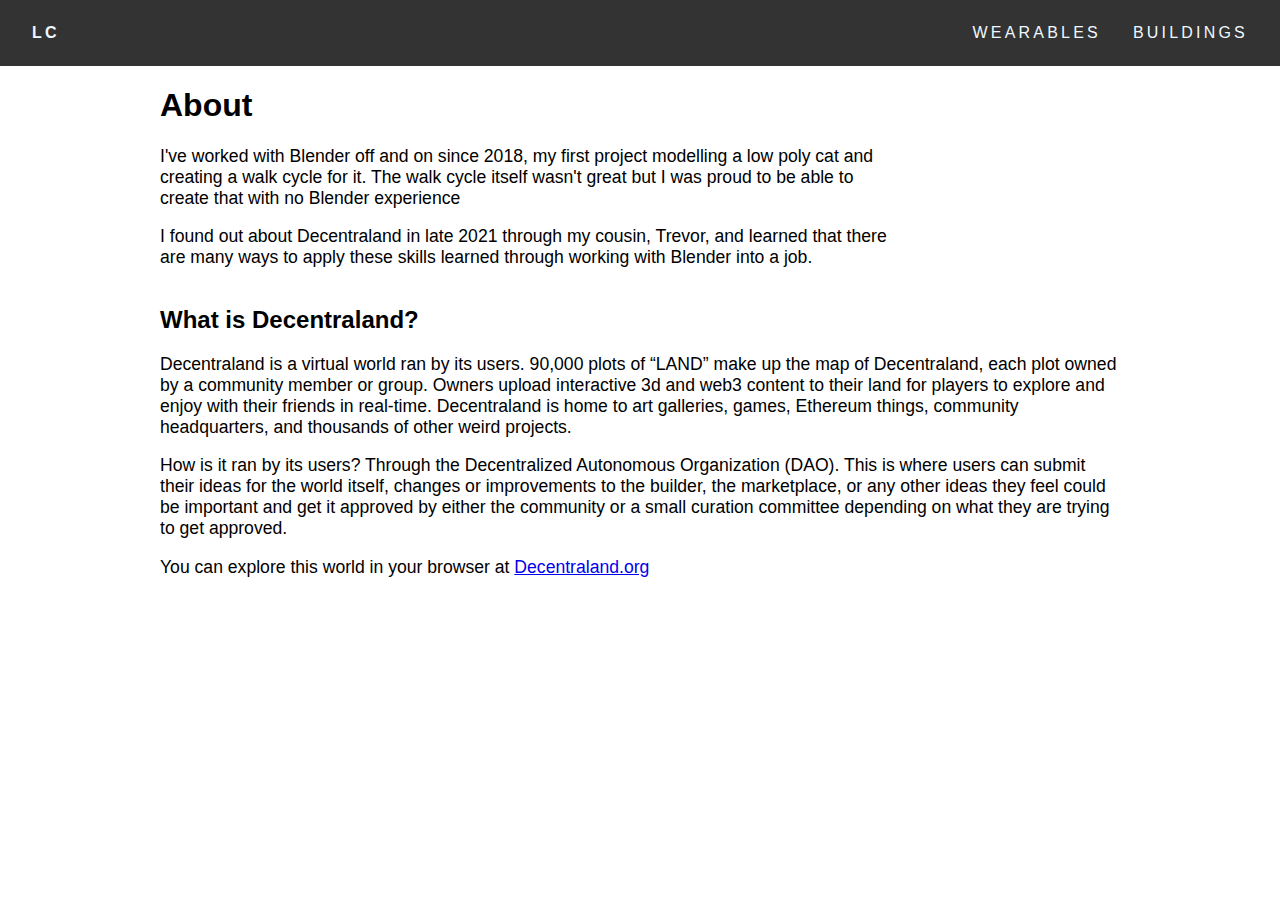
==== index.html @ 881de962 "added containers to align video right" ====
<html lang="en">
<head>
    <meta charset="UTF-8">
    <meta name="viewport" content="width=device-width, initial-scale=1.0">
    <title>LC</title>
    <link rel="stylesheet" href="main.css">
</head>
<body>

    <nav>
      <div class="logo">
          <a href="index.html">LC</a>
      </div>
      <div class="navbar">
          <a href="wearables.html">WEARABLES</a>
          <a href="buildings.html">BUILDINGS</a>
      </div>
      <script src="nav.js" type="text/javascript"></script>
    </nav>

    <section>
      <main>
        <div class="container-right">
            <div class="text-container">
                <h1>About</h1>
                <p>I've worked with Blender off and on since 2018, my first project modelling a low poly cat and creating a walk cycle for it. The walk cycle itself wasn't great but I was proud to be able to create that with no Blender experience</p>
                <p>I found out about Decentraland in late 2021 through my cousin, Trevor, and learned that there are many ways to apply these skills learned through working with Blender into a job.</p>
                </div>
                <div class="video-container">
                    <div class='embed-container'><iframe src='https://www.youtube.com/embed//EF73Aosc0IU?' frameborder='0' allowfullscreen="1"></iframe></div>
                </div>
        </div>
        <h2>What is Decentraland?</h1>
        <p>Decentraland is a virtual world ran by its users. 90,000 plots of “LAND” make up the map of Decentraland, each plot owned by a community member or group. Owners upload interactive 3d and web3 content to their land for players to explore and enjoy with their friends in real-time. Decentraland is home to art galleries, games, Ethereum things, community headquarters, and thousands of other weird projects.</p>
        <p>How is it ran by its users? Through the Decentralized Autonomous Organization (DAO). This is where users can submit their ideas for the world itself, changes or improvements to the builder, the marketplace, or any other ideas they feel could be important and get it approved by either the community or a small curation committee depending on what they are trying to get approved.</p>
        <p>You can explore this world in your browser at <a href="https://decentraland.org/">Decentraland.org</a></p>
      </main>
    </section>
</body>
</html>
---- main.css ----
body {
    margin: 0;
    font-family: 'Lato', sans-serif;
  }
  
  * {
    box-sizing: border-box;
  }
  
  nav {
    position: sticky;
    top: 0;
    display: flex;
    flex-wrap: wrap;
    justify-content: space-between;
    padding: 1.5rem 2rem;
    background-color: #333;
    transition: top 500ms ease-in-out;
  }

  nav a {
    color: #F0F8FF;
    text-decoration: none;
    font-size: 1rem;
    text-transform: uppercase;
    letter-spacing: 0.2em;
  }
  
  nav.scroll-up,
  nav:focus-within {
    top: 0;
  }
  
  nav.scroll-down {
    top: -100%;
  }

  .logo {
    font-weight: bold;
    text-transform: uppercase;
    letter-spacing: 0.2em;
  }

  .navbar {
    display: flex;
    margin: 0 -1em;
  }

  .navbar a {
    display: inline-block;
    margin: 0 1em;
  }

  section {
    width: 75%;
    margin: 0 auto;
  }

  section h1 {
      font-size: 2rem;
  }

  section h2 {
      font-size: 1.5rem;
  }

  section p {
      font-size: 1.1rem;
  }

  .container-right {
      display: flex;;
      flex-direction: row;
  }

  .video-container {
      height: 50%;
      width: 50%;
      padding-top: 20px;
      padding-left: 50px;
  }

  .embed-container { 
      width: 100%;
      padding-top: 56.25%;
      height: 0;
      position: relative;
    } 
    
    .embed-container iframe, .embed-container object, .embed-container embed {
      width: 100%;
      height: 100%;
      position: absolute;
      top: 0;
      left: 0;
    }

  
  .contents {
      width: 250px;
      border: 1px black;
      border-style: solid;
      padding: 10px;
      margin: 30px;
  }

  .contents a {
      color: #00A2E8;
      text-decoration: none;
  }

  .contents a:hover {
      color: #0082B9;
  }

  .gallery img{
    max-width: 30%;
    height: auto;
    margin: 0;
  }

  .gallery2 img{
    max-width: 20%;
    height: auto;
    margin: 0;
}
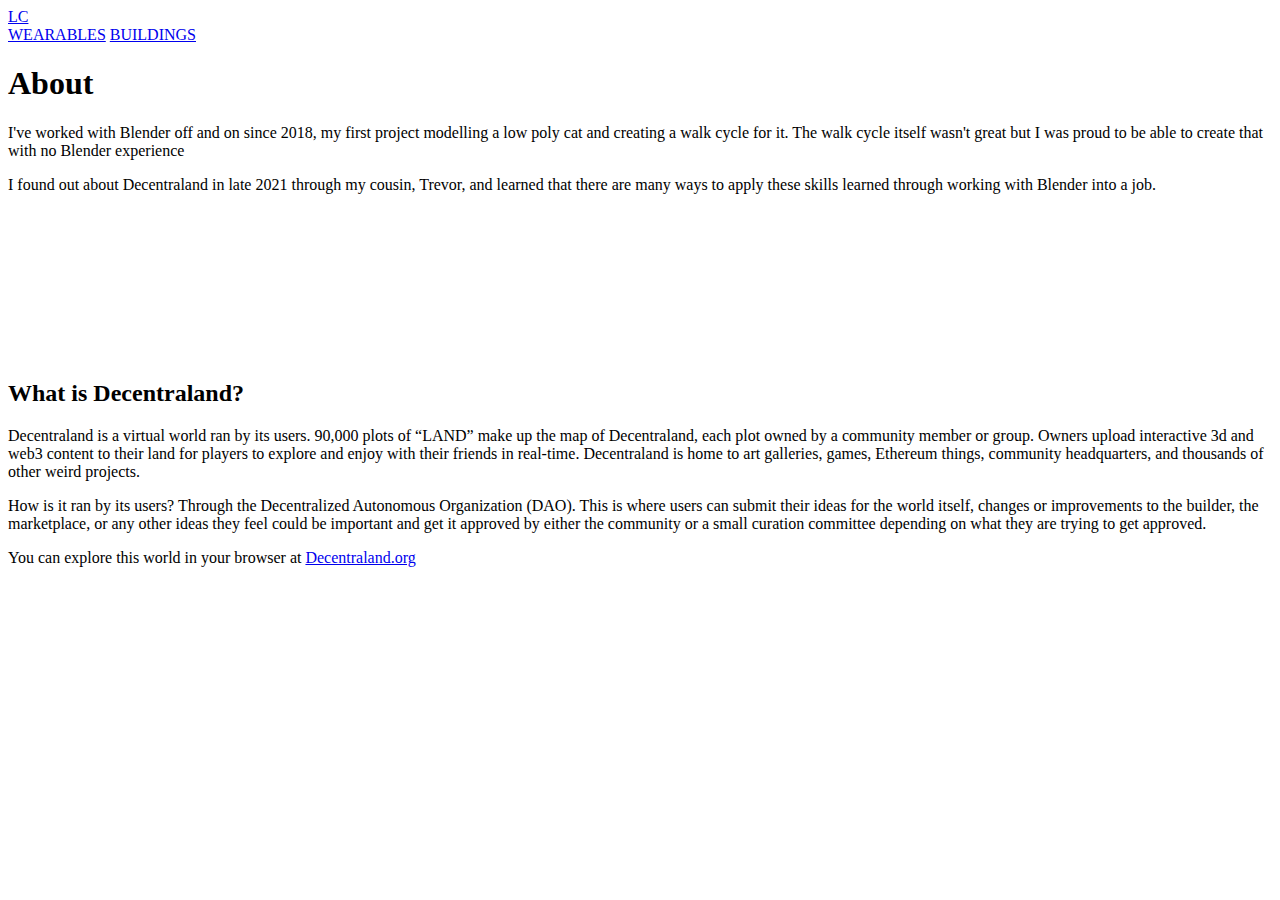
==== commit 71d40617: "added mobile css rule" ====
--- a/index.html
+++ b/index.html
@@ -3,7 +3,7 @@
     <meta charset="UTF-8">
     <meta name="viewport" content="width=device-width, initial-scale=1.0">
     <title>LC</title>
-    <link rel="stylesheet" href="main.css">
+    <link rel="stylesheet" type="text/css" media="only screen and (max-device-width: 480px)" href="mobile.css"/>
 </head>
 <body>
 
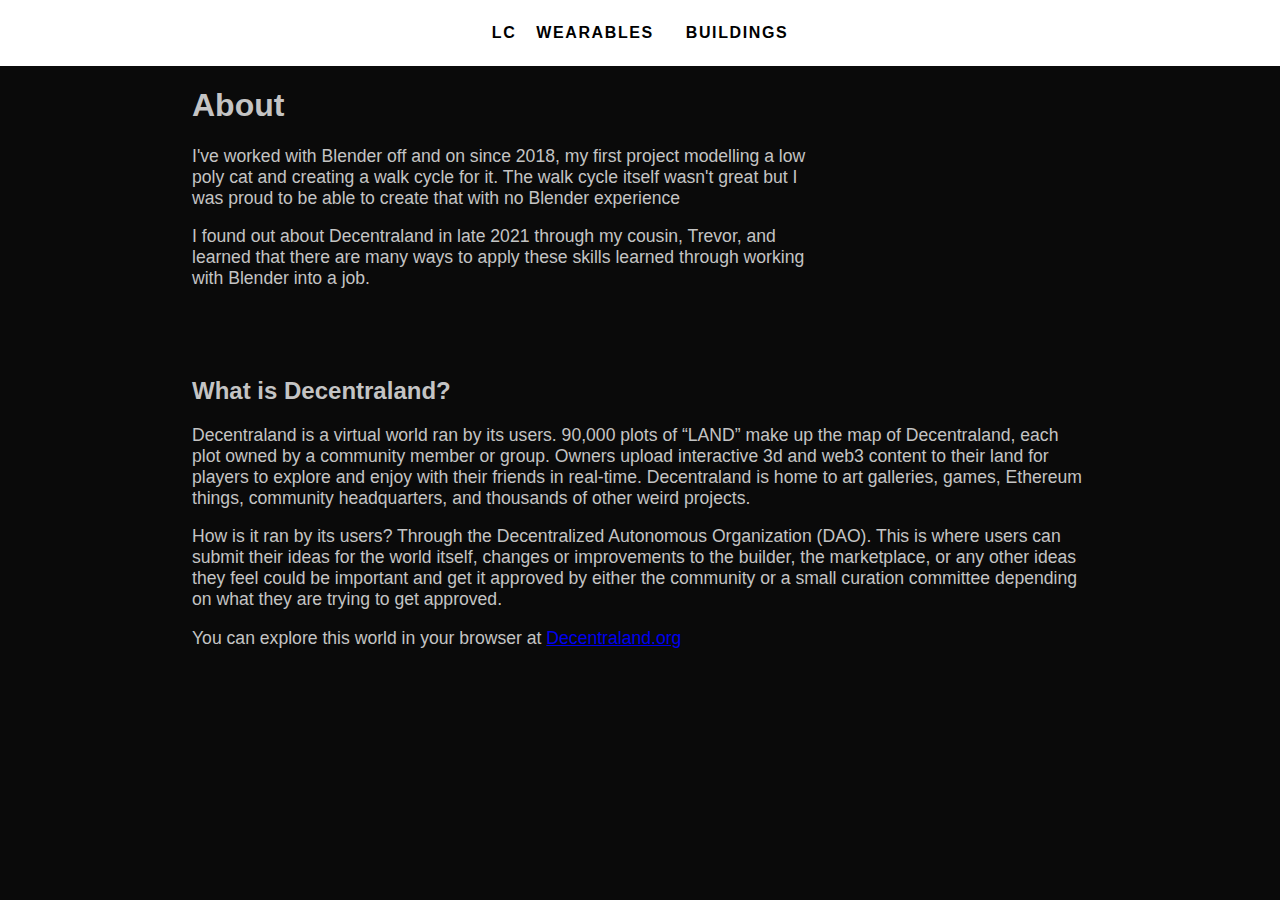
==== commit 9ea364f2: "im retarded" ====
--- a/index.html
+++ b/index.html
@@ -3,6 +3,7 @@
     <meta charset="UTF-8">
     <meta name="viewport" content="width=device-width, initial-scale=1.0">
     <title>LC</title>
+    <link rel="stylesheet" href="main.css">
     <link rel="stylesheet" type="text/css" media="only screen and (max-device-width: 480px)" href="mobile.css"/>
 </head>
 <body>
--- a/main.css
+++ b/main.css
@@ -0,0 +1,193 @@
+body {
+    margin: 0;
+    font-family: 'Lato', sans-serif;
+    background-color: rgb(10, 10, 10);
+  }
+  
+  * {
+    box-sizing: border-box;
+  }
+  
+  nav {
+    position: sticky;
+    top: 0;
+    display: flex;
+    flex-wrap: wrap;
+    justify-content: center;
+    padding: 1.5rem 2rem;
+    background-color: rgb(255, 255, 255);
+    transition: top 500ms ease-in-out;
+  }
+
+  nav a {
+    color: #000000;
+    text-decoration: none;
+    font-size: 1rem;
+    text-transform: uppercase;
+    letter-spacing: 0.1em;
+    font-weight: 900;
+  }
+  
+  nav.scroll-up,
+  nav:focus-within {
+    top: 0;
+  }
+  
+  nav.scroll-down {
+    top: -100%;
+  }
+
+  .logo {
+    font-weight: bold;
+    text-transform: uppercase;
+    letter-spacing: 0.2em;
+    padding-right: 20px;
+  }
+
+  .navbar {
+    display: flex;
+    margin: 0 -1em;
+  }
+
+  .navbar a {
+    display: inline-block;
+    margin: 0 1em;
+  }
+
+  section {
+    width: 70%;
+    margin: 0 auto;
+  }
+
+  section h1 {
+      font-size: 2rem;
+      color: rgb(196, 196, 196);
+  }
+
+  section h2 {
+      font-size: 1.5rem;
+      color: rgb(196, 196, 196);
+  }
+
+  section h3 {
+      color: rgb(196, 196, 196);
+  }
+
+  section p {
+      font-size: 1.1rem;
+      color: rgb(196, 196, 196);
+  }
+
+  .container-right {
+      display: flex;
+      flex-direction: row;
+      padding-bottom: 50px;
+  }
+
+  .container-left {
+      display: flex;
+      flex-direction: row-reverse;
+      padding-bottom: 50px;
+  }
+
+  .img-container-left img{
+      max-width: 18vw;
+      height: auto;
+      margin: 0;
+      padding-right: 50px;
+      padding-top: 20px;
+  }
+
+  .img-container-right img {
+      max-width: 18vw;
+      height: auto;
+      margin: 0;
+      padding-left: 50px;
+      padding-top: 20px;
+  }
+
+  .gallery-right {
+      padding-top: 20px;
+      padding-left: 45px;
+      flex-grow: 0;
+      display: flex;
+      flex-direction: row;
+  }
+
+  .gallery-right img {
+      width: 16vw;
+      height: auto;
+      margin: 0;
+      padding-left: 5px;
+  }
+
+  .gallery-left {
+      padding-top: 20px;
+      padding-right: 45px;
+      flex-grow: 0;
+      display: flex;
+      flex-direction: row;
+  }
+
+  .gallery-left img {
+      width: 16vw;
+      height: auto;
+      margin: 0;
+      padding-right: 5px;
+  }
+
+  .text-container {
+      flex-grow: 1;
+  }
+
+  .video-container {
+      height: 75%;
+      width: 75%;
+      padding-top: 20px;
+      padding-left: 50px;
+  }
+
+  .embed-container { 
+      width: 100%;
+      padding-top: 56.25%;
+      height: 0;
+      position: relative;
+    } 
+    
+    .embed-container iframe, .embed-container object, .embed-container embed {
+      width: 100%;
+      height: 100%;
+      position: absolute;
+      top: 0;
+      left: 0;
+    }
+
+  
+  .contents {
+      width: 250px;
+      border: 1px rgb(196, 196, 196);
+      border-style: solid;
+      padding: 10px;
+      margin: 30px;
+  }
+
+  .contents a {
+      color: #00A2E8;
+      text-decoration: none;
+  }
+
+  .contents a:hover {
+      color: #0082B9;
+  }
+
+  .gallery img{
+    max-width: 30%;
+    height: auto;
+    margin: 0;
+  }
+
+  .gallery2 img{
+    max-width: 20%;
+    height: auto;
+    margin: 0;
+}--- a/mobile.css
+++ b/mobile.css
@@ -0,0 +1,9 @@
+#wrapper {
+	width: auto;
+}
+#header {
+	width: auto;
+}
+#page {
+	width: auto;
+}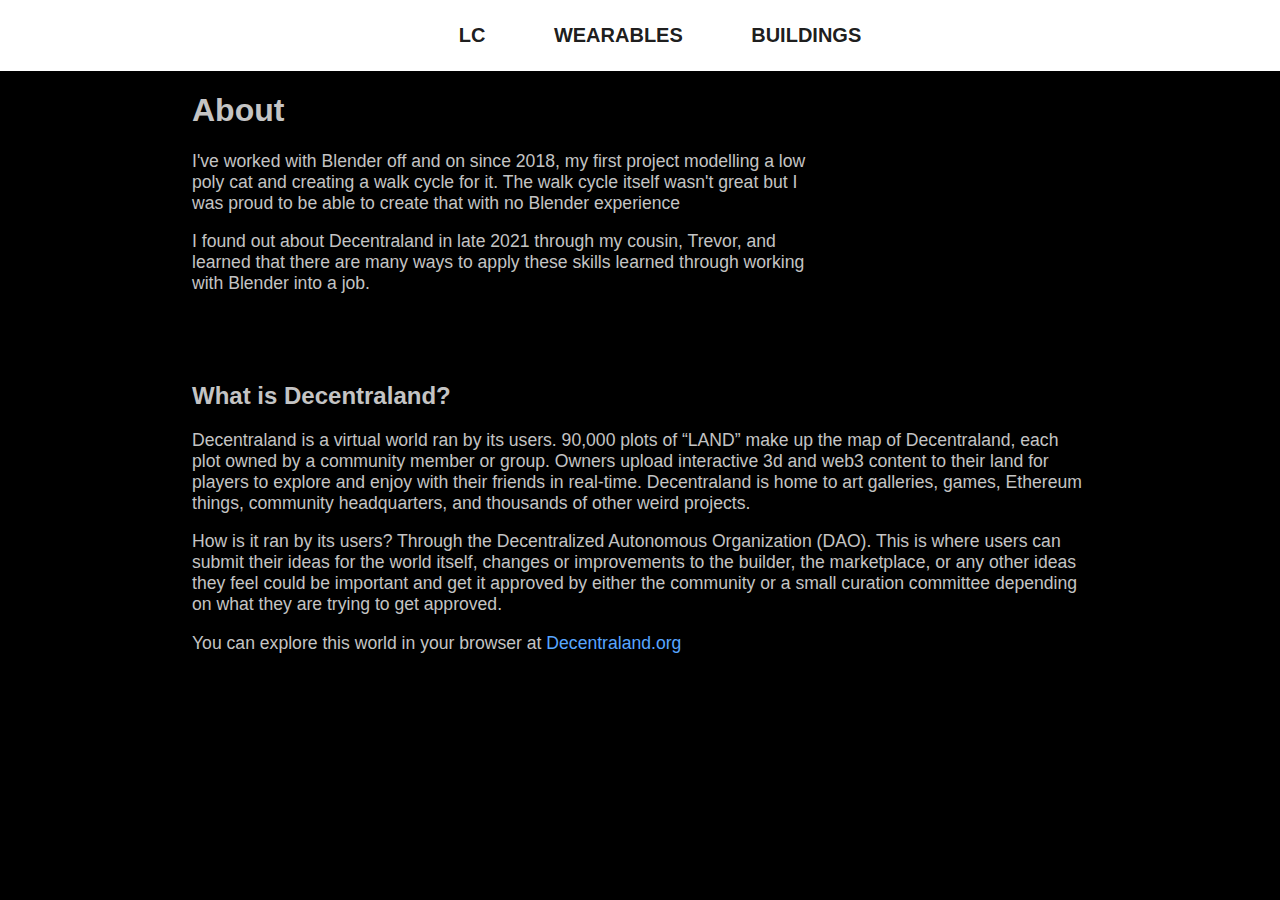
==== commit c89634e4: "fancy desktop nav, hopefully mobile works too" ====
--- a/index.html
+++ b/index.html
@@ -3,21 +3,19 @@
     <meta charset="UTF-8">
     <meta name="viewport" content="width=device-width, initial-scale=1.0">
     <title>LC</title>
-    <link rel="stylesheet" href="main.css">
-    <link rel="stylesheet" type="text/css" media="only screen and (max-device-width: 480px)" href="mobile.css"/>
+    <link rel="stylesheet" href="main.css" type="text/css" media="only screen and (min-width:415px"/>
+    <link rel="stylesheet" href="mobile.css" type="text/css" media="only screen and (max-width: 414px)"/>
 </head>
 <body>
 
-    <nav>
-      <div class="logo">
-          <a href="index.html">LC</a>
-      </div>
-      <div class="navbar">
-          <a href="wearables.html">WEARABLES</a>
-          <a href="buildings.html">BUILDINGS</a>
-      </div>
-      <script src="nav.js" type="text/javascript"></script>
-    </nav>
+  <nav>
+    <ul class="nav">
+          <li><a href="index.html">LC</a></li>
+          <li><a href="wearables.html">WEARABLES</a></li>
+          <li><a href="buildings.html">BUILDINGS</a></li>
+    </ul>
+    <script src="nav.js" type="text/javascript"></script>
+  </nav>
 
     <section>
       <main>
--- a/main.css
+++ b/main.css
@@ -1,7 +1,7 @@
 body {
     margin: 0;
     font-family: 'Lato', sans-serif;
-    background-color: rgb(10, 10, 10);
+    background-color: black;
   }
   
   * {
@@ -14,18 +14,73 @@
     display: flex;
     flex-wrap: wrap;
     justify-content: center;
-    padding: 1.5rem 2rem;
     background-color: rgb(255, 255, 255);
     transition: top 500ms ease-in-out;
   }
 
-  nav a {
-    color: #000000;
+  .nav {
+    font-family: 'Lato' sans-serif;
+    text-transform: uppercase;
+    text-align: center;
+    font-weight: 600;
+  }
+  
+  .nav * {
+    box-sizing: border-box;
+    transition: all .35s ease;
+  }
+  
+  .nav li {
+    display: inline-block;
+    list-style: outside none none;
+    margin: .5em 1em;
+    padding: 0;
+  }
+  
+  .nav a {
+    padding: .5em .8em;
+    color: rgba(0, 0, 0, 0.9);
+    position: relative;
     text-decoration: none;
-    font-size: 1rem;
-    text-transform: uppercase;
-    letter-spacing: 0.1em;
-    font-weight: 900;
+    font-size: 20px;
+  }
+  
+  .nav a::before,
+  .nav a::after {
+    content: '';
+    height: 14px;
+    width: 14px;
+    position: absolute;
+    transition: all .35s ease;
+    opacity: 0;
+  }
+  
+  .nav a::before {
+    content: '';
+    right: 0;
+    top: 0;
+    border-top: 3px solid #0078ff;
+    border-right: 3px solid #0030cb;
+    transform: translate(-100%, 50%);
+  }
+  
+  .nav a:after {
+    content: '';
+    left: 0;
+    bottom: 0;
+    border-bottom: 3px solid #0030cb;
+    border-left: 3px solid #0078ff;
+    transform: translate(100%, -50%)
+  }
+  
+  .nav a:hover:before,
+  .nav a:hover:after{
+    transform: translate(0,0);
+    opacity: 1;
+  }
+  
+  .nav a:hover {
+    color: #00a5ff;
   }
   
   nav.scroll-up,
@@ -37,23 +92,6 @@
     top: -100%;
   }
 
-  .logo {
-    font-weight: bold;
-    text-transform: uppercase;
-    letter-spacing: 0.2em;
-    padding-right: 20px;
-  }
-
-  .navbar {
-    display: flex;
-    margin: 0 -1em;
-  }
-
-  .navbar a {
-    display: inline-block;
-    margin: 0 1em;
-  }
-
   section {
     width: 70%;
     margin: 0 auto;
@@ -84,14 +122,23 @@
       padding-bottom: 50px;
   }
 
+  section a {
+    color: #58A6FF;
+    text-decoration: none;
+  }
+
+  section a:hover {
+    text-decoration: underline;
+  }
+
   .container-left {
       display: flex;
       flex-direction: row-reverse;
       padding-bottom: 50px;
   }
 
-  .img-container-left img{
-      max-width: 18vw;
+  .img-container-left img {
+      width: 18vw;
       height: auto;
       margin: 0;
       padding-right: 50px;
@@ -99,7 +146,7 @@
   }
 
   .img-container-right img {
-      max-width: 18vw;
+      width: 18vw;
       height: auto;
       margin: 0;
       padding-left: 50px;
@@ -161,7 +208,6 @@
       top: 0;
       left: 0;
     }
-
   
   .contents {
       width: 250px;
@@ -172,12 +218,16 @@
   }
 
   .contents a {
-      color: #00A2E8;
+      color: #58A6FF;
       text-decoration: none;
   }
 
   .contents a:hover {
-      color: #0082B9;
+      color: #2f90ff;
+  }
+
+  li {
+    color: rgb(196, 196, 196);
   }
 
   .gallery img{
--- a/mobile.css
+++ b/mobile.css
@@ -6,4 +6,148 @@
 }
 #page {
 	width: auto;
-}+}
+
+  body {
+	margin: 0;
+	font-family: 'Lato', sans-serif;
+	background-color: black;
+  }
+  
+  * {
+	box-sizing: border-box;
+  }
+  
+  nav {
+	position: sticky;
+	top: 0;
+	display: flex;
+	flex-wrap: wrap;
+	justify-content: center;
+	padding: 1.5rem 2rem;
+	background-color: rgb(255, 255, 255);
+  }
+
+  .nav {
+	font-family: 'Lato' sans-serif;
+	text-transform: uppercase;
+	text-align: center;
+	font-weight: 600;
+  }
+	
+  .nav * {
+	box-sizing: border-box;
+  }
+	
+  .nav li {
+	display: inline-block;
+	list-style: outside none none;
+	margin: .5em 1em;
+	padding: 0;
+  }
+	
+  .nav a {
+	color: black;
+	position: relative;
+	text-decoration: none;
+	font-size: 20px;
+  }
+
+  section {
+	width: 90%;
+	margin: 0 auto;
+  }
+  section h1 {
+	  font-size: 2rem;
+	  color: rgb(196, 196, 196);
+  }
+  section h2 {
+	  font-size: 1.5rem;
+	  color: rgb(196, 196, 196);
+  }
+  section h3 {
+	  color: rgb(196, 196, 196);
+  }
+  section p {
+	  font-size: 1.1rem;
+	  color: rgb(196, 196, 196);
+  }
+  section a {
+	color: #58A6FF;
+	text-decoration: none;
+  }
+  section a:hover {
+	text-decoration: underline;
+  }
+  .container-right {
+	  padding-bottom: 50px;
+  }
+  .container-left {
+	  padding-bottom: 50px;
+  }
+  .img-container-left {
+	  justify-content: center;
+  }
+  .img-container-left img{
+	  width: 90vw;
+	  height: auto;
+	  margin: 0;
+  }
+  .img-container-right {
+	  justify-content: center;
+  }
+  .img-container-right img {
+	  max-width: 90vw;
+	  height: auto;
+	  margin: 0;;
+  }
+  .gallery-right {
+	  flex-grow: 0;
+	  justify-content: center;
+  }
+  .gallery-right img {
+	  width: 90vw;
+	  height: auto;
+	  margin: 0;
+	  padding-bottom: 5px;
+  }
+
+  .gallery-left {
+	  flex-grow: 0;
+	  justify-content: center;
+  }
+  .gallery-left img {
+	  width: 90vw;
+	  height: auto;
+	  margin: 0;
+	  padding-bottom: 5px;
+  }
+  .text-container {
+	  flex-grow: 1;
+  }
+  
+  .contents {
+	  width: 250px;
+	  border: 1px rgb(196, 196, 196);
+	  border-style: solid;
+	  padding: 10px;
+	  margin: 30px;
+  }
+  .contents a {
+	  color: #58A6FF;
+	  text-decoration: none;
+  }
+
+  .contents a:hover {
+    color: #2f90ff;
+  }
+
+  iframe {
+	  width: fit-content;
+	  height: fit-content;
+	  object-fit: fill;
+  }
+
+  li {
+	color: rgb(196, 196, 196);
+  }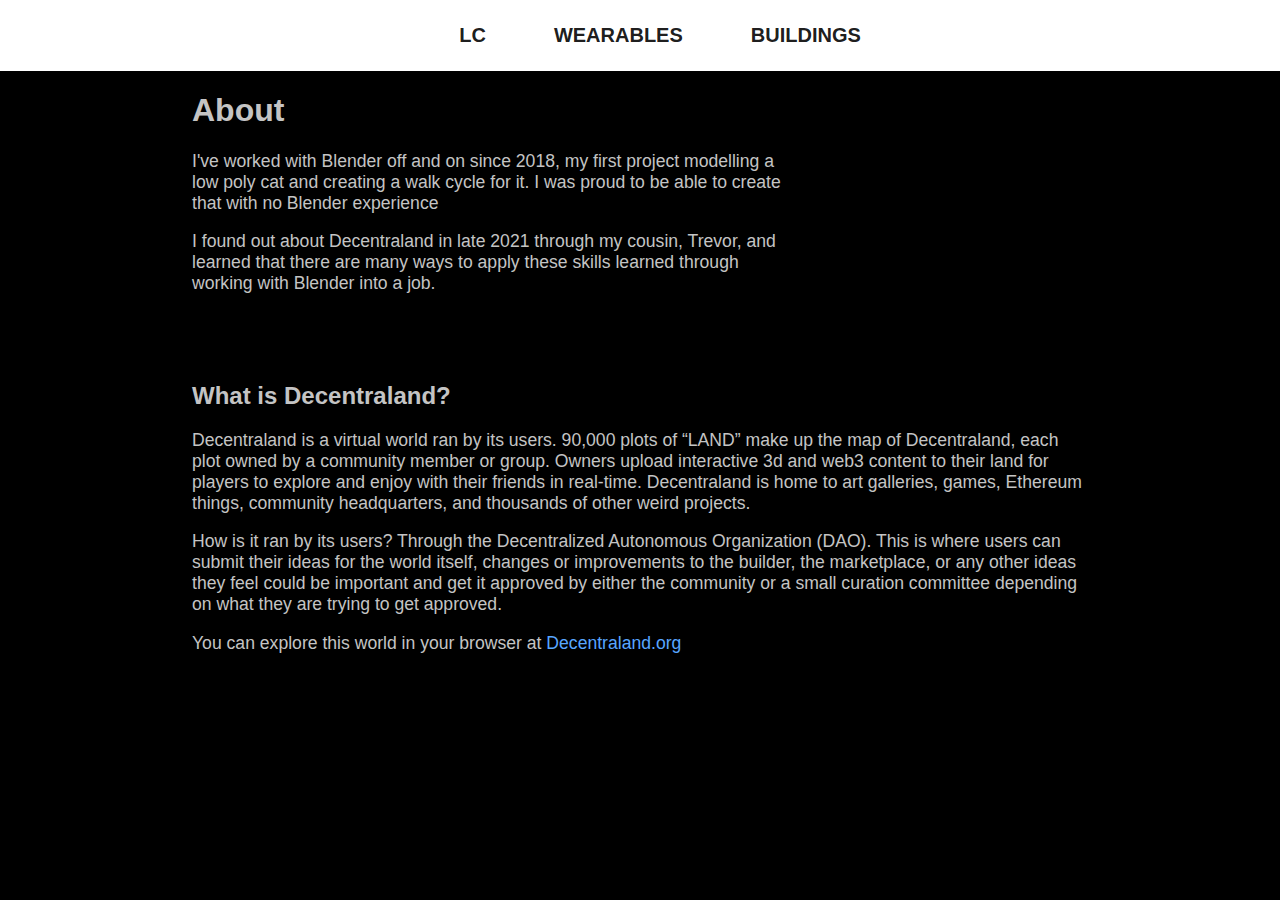
==== commit 81ffea52: "no self deprecation >:(" ====
--- a/index.html
+++ b/index.html
@@ -22,7 +22,7 @@
         <div class="container-right">
             <div class="text-container">
                 <h1>About</h1>
-                <p>I've worked with Blender off and on since 2018, my first project modelling a low poly cat and creating a walk cycle for it. The walk cycle itself wasn't great but I was proud to be able to create that with no Blender experience</p>
+                <p>I've worked with Blender off and on since 2018, my first project modelling a low poly cat and creating a walk cycle for it. I was proud to be able to create that with no Blender experience</p>
                 <p>I found out about Decentraland in late 2021 through my cousin, Trevor, and learned that there are many ways to apply these skills learned through working with Blender into a job.</p>
                 </div>
                 <div class="video-container">
--- a/main.css
+++ b/main.css
@@ -1,6 +1,5 @@
 body {
     margin: 0;
-    font-family: 'Lato', sans-serif;
     background-color: black;
   }
   
@@ -19,7 +18,6 @@
   }
 
   .nav {
-    font-family: 'Lato' sans-serif;
     text-transform: uppercase;
     text-align: center;
     font-weight: 600;
@@ -40,6 +38,7 @@
   .nav a {
     padding: .5em .8em;
     color: rgba(0, 0, 0, 0.9);
+    font-family: 'Lato', sans-serif;
     position: relative;
     text-decoration: none;
     font-size: 20px;
@@ -95,6 +94,7 @@
   section {
     width: 70%;
     margin: 0 auto;
+    font-family: 'Lucida Sans', 'Lucida Sans Regular', 'Lucida Grande', 'Lucida Sans Unicode', Geneva, Verdana, sans-serif;
   }
 
   section h1 {
@@ -130,7 +130,7 @@
   section a:hover {
     text-decoration: underline;
   }
-
+  
   .container-left {
       display: flex;
       flex-direction: row-reverse;
--- a/mobile.css
+++ b/mobile.css
@@ -10,7 +10,6 @@
 
   body {
 	margin: 0;
-	font-family: 'Lato', sans-serif;
 	background-color: black;
   }
   
@@ -24,14 +23,13 @@
 	display: flex;
 	flex-wrap: wrap;
 	justify-content: center;
-	padding: 1.5rem 2rem;
 	background-color: rgb(255, 255, 255);
   }
 
   .nav {
 	font-family: 'Lato' sans-serif;
 	text-transform: uppercase;
-	text-align: center;
+	padding-right: 2em;
 	font-weight: 600;
   }
 	
@@ -41,20 +39,21 @@
 	
   .nav li {
 	display: inline-block;
+	margin-inline: .5em;
 	list-style: outside none none;
-	margin: .5em 1em;
-	padding: 0;
   }
 	
   .nav a {
 	color: black;
 	position: relative;
+	font-family: 'Lato', sans-serif;
 	text-decoration: none;
-	font-size: 20px;
+	font-size: 16px;
   }
 
   section {
 	width: 90%;
+	font-family: 'Lucida Sans', 'Lucida Sans Regular', 'Lucida Grande', 'Lucida Sans Unicode', Geneva, Verdana, sans-serif;
 	margin: 0 auto;
   }
   section h1 {
